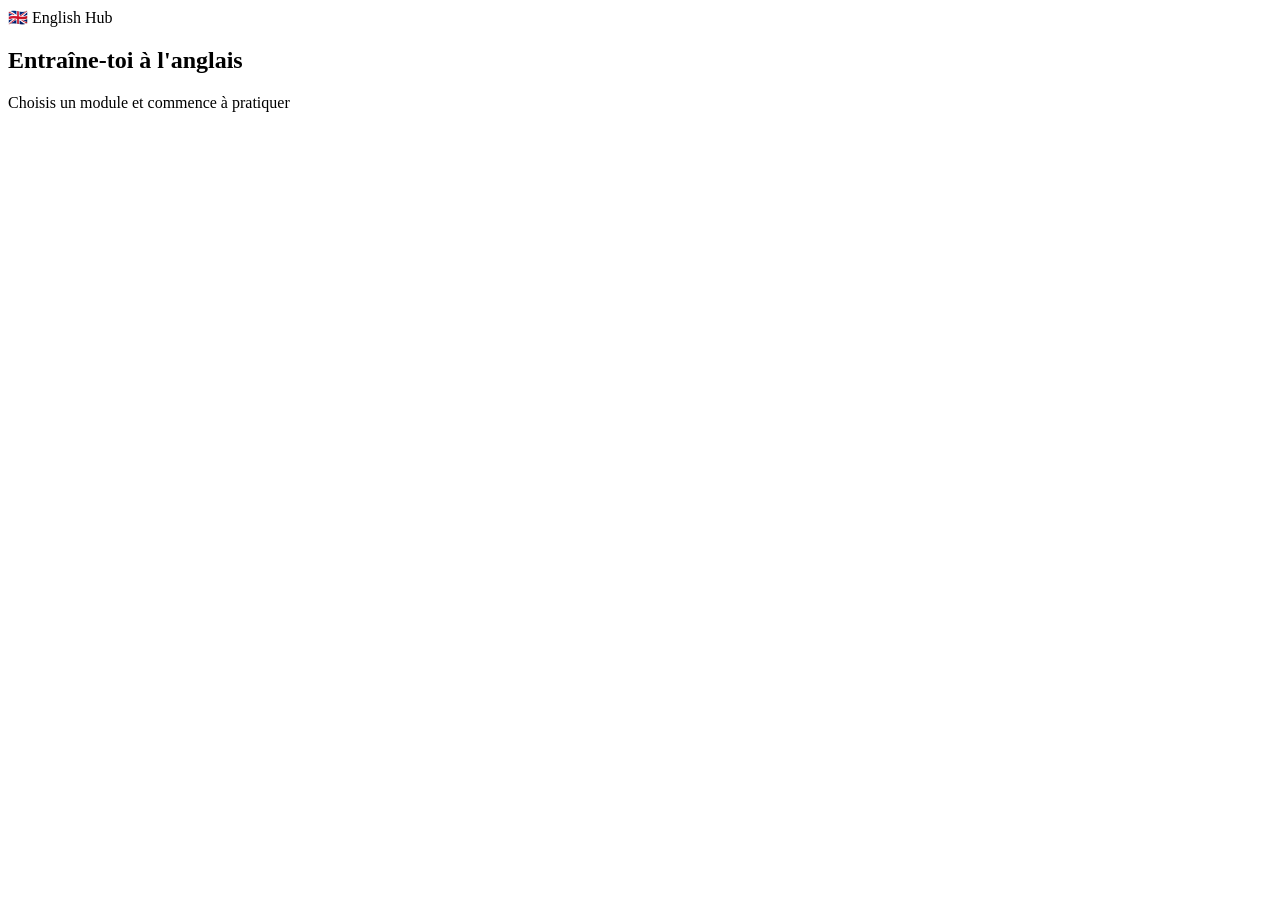
==== index.html @ b44cc168 "Add files via upload" ====
<!DOCTYPE html>
<html lang="fr">
<head>
    <meta charset="UTF-8">
    <meta name="viewport" content="width=device-width, initial-scale=1.0">
    <title>English Hub 🇬🇧</title>
    <link href="https://fonts.googleapis.com/css2?family=Nunito:wght@400;600;800;900&display=swap" rel="stylesheet">
    <link rel="stylesheet" href="css/styles.css">
</head>
<body>

<div class="page-container">

    <header class="site-header">
        <div class="logo">🇬🇧 English Hub</div>
        <div class="header-stats" id="header-stats"></div>
    </header>

    <section class="hero">
        <h1>Entraîne-toi à l'anglais</h1>
        <p>Choisis un module et commence à pratiquer</p>
    </section>

    <section class="lessons-grid" id="lessons-grid">
        <!-- Rempli par app.js -->
    </section>

</div>

<script src="data/lessons.js"></script>
<script src="js/app.js"></script>
<script>
    renderLessons();
    renderStats();
</script>

</body>
</html>
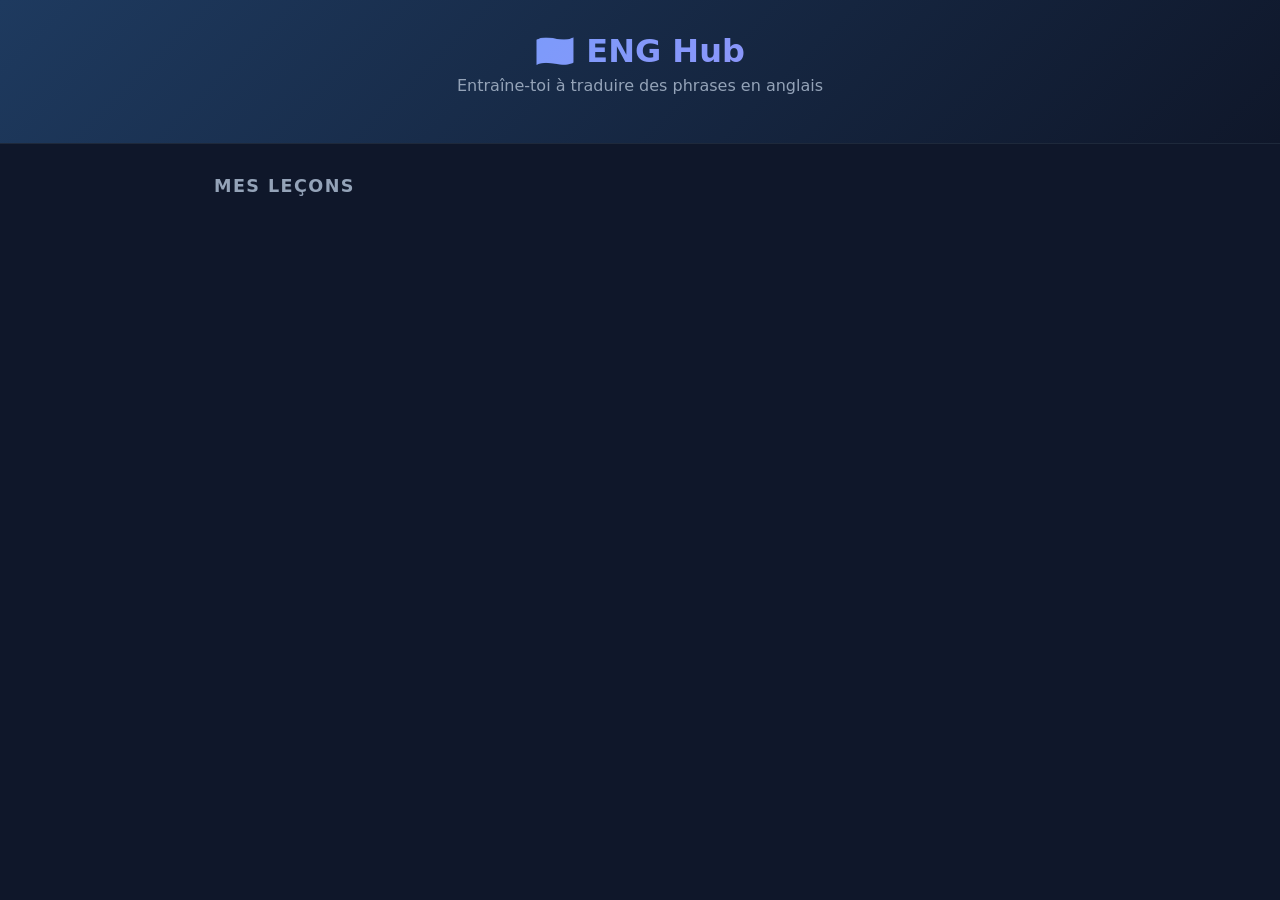
==== commit 588ca4c8: "Add files via upload" ====
--- a/index.html
+++ b/index.html
@@ -1,38 +1,23 @@
 <!DOCTYPE html>
 <html lang="fr">
 <head>
-    <meta charset="UTF-8">
-    <meta name="viewport" content="width=device-width, initial-scale=1.0">
-    <title>English Hub 🇬🇧</title>
-    <link href="https://fonts.googleapis.com/css2?family=Nunito:wght@400;600;800;900&display=swap" rel="stylesheet">
-    <link rel="stylesheet" href="css/styles.css">
+<meta charset="UTF-8">
+<meta name="viewport" content="width=device-width,initial-scale=1">
+<title>ENG Hub — Tableau de bord</title>
+<link rel="stylesheet" href="styles.css">
 </head>
 <body>
-
-<div class="page-container">
-
-    <header class="site-header">
-        <div class="logo">🇬🇧 English Hub</div>
-        <div class="header-stats" id="header-stats"></div>
-    </header>
-
-    <section class="hero">
-        <h1>Entraîne-toi à l'anglais</h1>
-        <p>Choisis un module et commence à pratiquer</p>
-    </section>
-
-    <section class="lessons-grid" id="lessons-grid">
-        <!-- Rempli par app.js -->
-    </section>
-
-</div>
-
-<script src="data/lessons.js"></script>
-<script src="js/app.js"></script>
-<script>
-    renderLessons();
-    renderStats();
-</script>
-
+<header class="site-header">
+  <h1>🇬🇧 ENG Hub</h1>
+  <p>Entraîne-toi à traduire des phrases en anglais</p>
+  <div class="header-stats" id="header-stats"></div>
+</header>
+<main class="main-content">
+  <p class="section-title">Mes leçons</p>
+  <div class="lessons-grid" id="lessons-grid"></div>
+</main>
+<script src="lessons.js"></script>
+<script src="app.js"></script>
+<script>renderLessons();renderStats();</script>
 </body>
-</html>
+</html>
--- a/styles.css
+++ b/styles.css
@@ -0,0 +1,97 @@
+*{margin:0;padding:0;box-sizing:border-box;}
+body{font-family:'Segoe UI',system-ui,sans-serif;background:#0f172a;color:#e2e8f0;min-height:100vh;}
+a{color:inherit;text-decoration:none;}
+
+/* ── Header ── */
+.site-header{background:linear-gradient(135deg,#1e3a5f,#0f172a);padding:2rem 1.5rem;text-align:center;border-bottom:1px solid #1e293b;}
+.site-header h1{font-size:2rem;font-weight:800;background:linear-gradient(135deg,#60a5fa,#a78bfa);-webkit-background-clip:text;-webkit-text-fill-color:transparent;}
+.site-header p{color:#94a3b8;margin-top:.4rem;}
+.header-stats{display:flex;gap:.75rem;justify-content:center;margin-top:1rem;flex-wrap:wrap;}
+.stat-pill{background:#1e293b;border:1px solid #334155;border-radius:999px;padding:.35rem .9rem;font-size:.85rem;font-weight:600;color:#60a5fa;}
+
+/* ── Lessons grid ── */
+.main-content{max-width:900px;margin:0 auto;padding:2rem 1.5rem;}
+.section-title{font-size:1.1rem;font-weight:700;color:#94a3b8;text-transform:uppercase;letter-spacing:.08em;margin-bottom:1rem;}
+.lessons-grid{display:grid;gap:1rem;}
+.lesson-card{display:flex;align-items:center;gap:1rem;background:#1e293b;border:1px solid #334155;border-radius:16px;padding:1.25rem 1.5rem;cursor:pointer;transition:transform .15s,box-shadow .15s;position:relative;overflow:hidden;}
+.lesson-card::before{content:'';position:absolute;left:0;top:0;bottom:0;width:4px;background:var(--card-color,#3b82f6);border-radius:4px 0 0 4px;}
+.lesson-card:hover{transform:translateY(-2px);box-shadow:0 8px 24px rgba(0,0,0,.4);}
+.lesson-card.coming-soon{opacity:.45;cursor:default;}
+.lesson-card.coming-soon:hover{transform:none;box-shadow:none;}
+.lesson-icon{font-size:2rem;width:3rem;text-align:center;flex-shrink:0;}
+.lesson-info{flex:1;min-width:0;}
+.lesson-info h3{font-size:1.05rem;font-weight:700;color:#f1f5f9;}
+.lesson-info p{font-size:.85rem;color:#94a3b8;margin-top:.2rem;}
+.lesson-meta{font-size:.75rem;color:#64748b;margin-top:.3rem;display:flex;align-items:center;gap:.4rem;flex-wrap:wrap;}
+.lesson-type-badge{background:#1e3a5f;color:#60a5fa;border-radius:999px;padding:.1rem .5rem;font-size:.7rem;font-weight:600;}
+.lesson-stats{display:flex;align-items:center;gap:.5rem;flex-shrink:0;}
+.stars{font-size:.9rem;}
+.best-score{font-weight:700;color:#fbbf24;font-size:.9rem;}
+.attempts{font-size:.75rem;color:#64748b;}
+.not-done{font-size:.75rem;color:#64748b;font-style:italic;}
+.lesson-arrow{color:#334155;font-size:1.2rem;flex-shrink:0;}
+
+/* ── Quiz page ── */
+.quiz-page{max-width:680px;margin:0 auto;padding:1.5rem;}
+.back-btn{display:inline-flex;align-items:center;gap:.4rem;color:#94a3b8;font-size:.9rem;padding:.4rem .8rem;border-radius:8px;background:#1e293b;border:1px solid #334155;margin-bottom:1.5rem;transition:color .15s;}
+.back-btn:hover{color:#f1f5f9;}
+.quiz-header{display:flex;align-items:center;gap:1rem;margin-bottom:1.5rem;flex-wrap:wrap;}
+.quiz-title{font-size:1.4rem;font-weight:800;flex:1;}
+.quiz-controls{display:flex;gap:.5rem;align-items:center;}
+.icon-btn{background:#1e293b;border:1px solid #334155;border-radius:8px;width:2.2rem;height:2.2rem;display:inline-flex;align-items:center;justify-content:center;cursor:pointer;font-size:1rem;transition:background .15s;}
+.icon-btn:hover{background:#334155;}
+.progress-bar{height:6px;background:#1e293b;border-radius:999px;margin-bottom:1.5rem;overflow:hidden;}
+.progress-bar-fill{height:100%;background:linear-gradient(90deg,#3b82f6,#8b5cf6);border-radius:999px;transition:width .4s ease;}
+.score-bar{display:flex;align-items:center;gap:1rem;margin-bottom:1.5rem;flex-wrap:wrap;}
+.score-display{display:flex;align-items:center;gap:.4rem;font-size:.9rem;color:#94a3b8;}
+.score-display span:last-child{font-weight:700;color:#60a5fa;}
+.streak-badge{background:#f97316;color:#fff;border-radius:999px;padding:.2rem .7rem;font-size:.85rem;font-weight:700;}
+.streak-badge.active{animation:pop .25s ease;}
+@keyframes pop{0%{transform:scale(1)}50%{transform:scale(1.25)}100%{transform:scale(1)}}
+.question-card{background:#1e293b;border:1px solid #334155;border-radius:16px;padding:2rem;margin-bottom:1rem;}
+.structure-badge{display:inline-block;border-radius:999px;padding:.3rem .8rem;font-size:.8rem;font-weight:700;margin-bottom:1rem;}
+.question-text{font-size:1.3rem;font-weight:600;line-height:1.5;color:#f1f5f9;}
+.answer-area{margin-top:1.5rem;}
+.answer-input{width:100%;background:#0f172a;border:2px solid #334155;border-radius:10px;padding:.9rem 1.1rem;font-size:1rem;color:#f1f5f9;outline:none;transition:border-color .15s;}
+.answer-input:focus{border-color:#3b82f6;}
+.answer-input.shake{animation:shake .4s ease;}
+@keyframes shake{0%,100%{transform:translateX(0)}20%,60%{transform:translateX(-6px)}40%,80%{transform:translateX(6px)}}
+.live-feedback{font-size:1rem;margin-top:.5rem;min-height:1.5rem;letter-spacing:.02em;font-family:monospace;}
+.char-correct{color:#4ade80;}
+.char-incorrect{color:#f87171;}
+.action-row{display:flex;gap:.75rem;margin-top:.75rem;align-items:center;}
+.action-btn{flex:1;background:linear-gradient(135deg,#3b82f6,#2563eb);color:#fff;border:none;border-radius:10px;padding:.85rem;font-size:1rem;font-weight:700;cursor:pointer;transition:opacity .15s;}
+.action-btn:hover{opacity:.9;}
+.skip-btn{background:#1e293b;border:1px solid #334155;color:#94a3b8;border-radius:10px;padding:.85rem 1rem;font-size:.9rem;cursor:pointer;transition:background .15s;display:inline-flex;align-items:center;gap:.3rem;}
+.skip-btn:hover{background:#334155;}
+.feedback{border-radius:12px;padding:1rem 1.25rem;margin-top:.75rem;display:none;}
+.feedback.correct{background:#052e16;border:1px solid #16a34a;color:#4ade80;}
+.feedback.incorrect{background:#1c0505;border:1px solid #dc2626;color:#fca5a5;}
+.feedback-correction{margin-top:.3rem;font-size:.9rem;opacity:.8;}
+
+/* ── End screen ── */
+.end-screen{text-align:center;padding:2rem;display:none;}
+.end-grade{font-size:2rem;font-weight:800;margin-bottom:.5rem;}
+.end-scores{display:grid;grid-template-columns:repeat(3,1fr);gap:1rem;margin:1.5rem 0;}
+.end-score-item{background:#1e293b;border-radius:12px;padding:1rem;}
+.end-score-item .label{font-size:.75rem;color:#94a3b8;text-transform:uppercase;letter-spacing:.06em;}
+.end-score-item .value{font-size:1.5rem;font-weight:800;color:#60a5fa;margin-top:.3rem;}
+.restart-btn{background:linear-gradient(135deg,#3b82f6,#2563eb);color:#fff;border:none;border-radius:12px;padding:1rem 2.5rem;font-size:1.05rem;font-weight:700;cursor:pointer;margin:.5rem;}
+.restart-btn:hover{opacity:.9;}
+.home-btn{background:#1e293b;border:1px solid #334155;color:#94a3b8;border-radius:12px;padding:1rem 2rem;font-size:1rem;cursor:pointer;margin:.5rem;}
+.home-btn:hover{background:#334155;color:#f1f5f9;}
+
+/* ── Help modal ── */
+.modal-overlay{position:fixed;inset:0;background:rgba(0,0,0,.7);display:none;align-items:center;justify-content:center;z-index:100;padding:1rem;}
+.modal-box{background:#1e293b;border:1px solid #334155;border-radius:20px;padding:2rem;max-width:460px;width:100%;}
+.modal-box h3{font-size:1.2rem;font-weight:800;margin-bottom:1rem;}
+.modal-box ul{list-style:none;display:flex;flex-direction:column;gap:.6rem;}
+.modal-box li{font-size:.9rem;color:#cbd5e1;}
+.modal-box li strong{color:#f1f5f9;}
+.modal-close{margin-top:1.5rem;width:100%;background:#334155;border:none;border-radius:10px;padding:.75rem;color:#f1f5f9;font-size:.95rem;cursor:pointer;}
+.modal-close:hover{background:#475569;}
+
+@media(max-width:500px){
+  .end-scores{grid-template-columns:1fr 1fr;}
+  .quiz-title{font-size:1.1rem;}
+}
